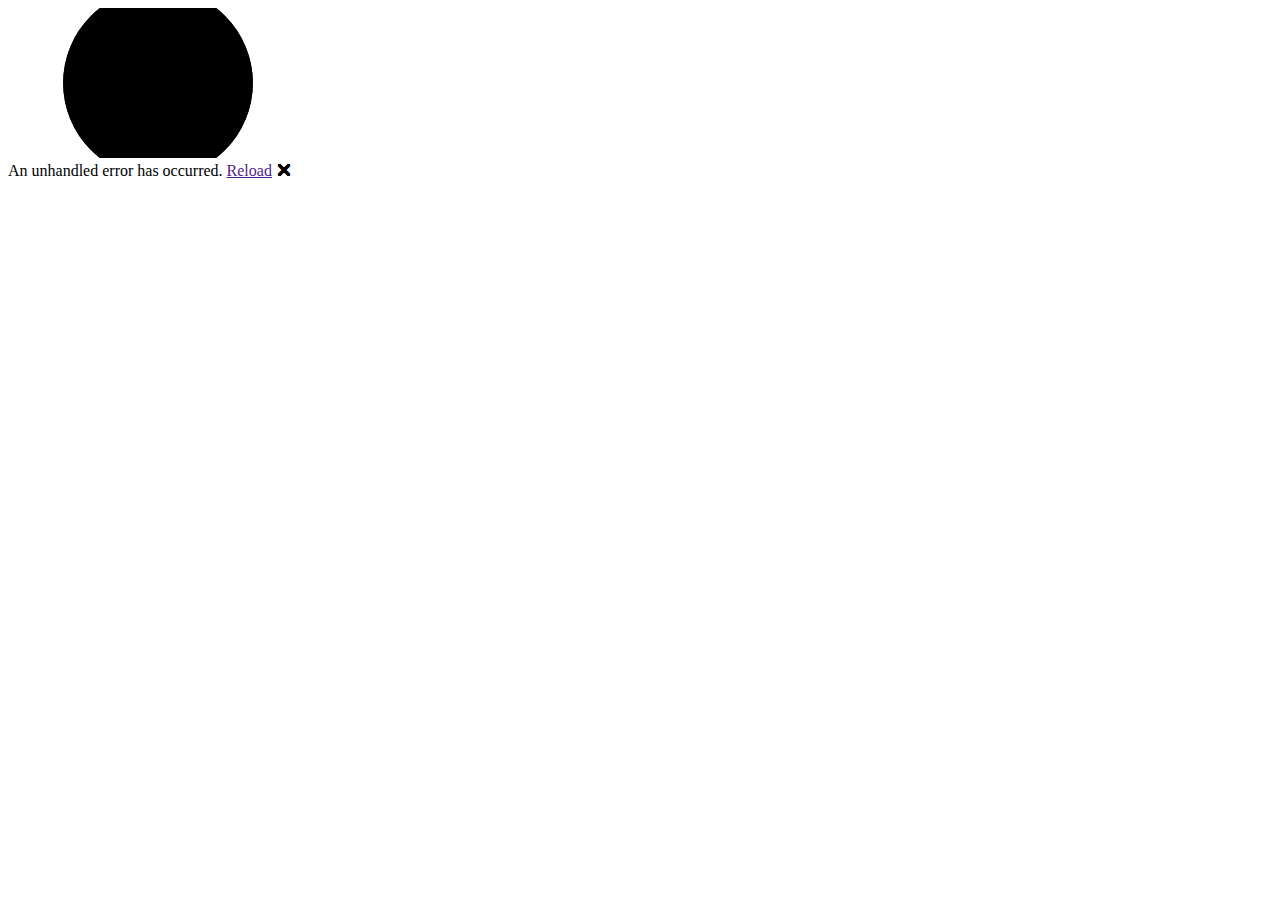
==== src/iHospitalUtility/wwwroot/index.html @ 04fc0e85 "feat: pwa cached pages" ====
<!DOCTYPE html>
<html lang="en">

<head>
    <meta charset="utf-8" />
    <meta name="viewport" content="width=device-width, initial-scale=1.0" />
    <title>iHospitalUtility</title>
    <base href="/" />
    <link rel="stylesheet" href="css/app.css" />

    <link rel="apple-touch-icon" sizes="57x57" href="./favicons/apple-icon-57x57.png" />
    <link rel="apple-touch-icon" sizes="60x60" href="./favicons/apple-icon-60x60.png" />
    <link rel="apple-touch-icon" sizes="72x72" href="./favicons/apple-icon-72x72.png" />
    <link rel="apple-touch-icon" sizes="76x76" href="./favicons/apple-icon-76x76.png" />
    <link rel="apple-touch-icon" sizes="114x114" href="./favicons/apple-icon-114x114.png" />
    <link rel="apple-touch-icon" sizes="120x120" href="./favicons/apple-icon-120x120.png" />
    <link rel="apple-touch-icon" sizes="144x144" href="./favicons/apple-icon-144x144.png" />
    <link rel="apple-touch-icon" sizes="152x152" href="./favicons/apple-icon-152x152.png" />
    <link rel="apple-touch-icon" sizes="180x180" href="./favicons/apple-icon-180x180.png" />

    <meta name="mobile-web-app-capable" content="yes">
    <link rel="apple-touch-startup-image"
        media="screen and (device-width: 430px) and (device-height: 932px) and (-webkit-device-pixel-ratio: 3) and (orientation: landscape)"
        href="./img/splash_screens/iPhone_15_Pro_Max__iPhone_15_Plus__iPhone_14_Pro_Max_landscape.png">
    <link rel="apple-touch-startup-image"
        media="screen and (device-width: 393px) and (device-height: 852px) and (-webkit-device-pixel-ratio: 3) and (orientation: landscape)"
        href="./img/splash_screens/iPhone_15_Pro__iPhone_15__iPhone_14_Pro_landscape.png">
    <link rel="apple-touch-startup-image"
        media="screen and (device-width: 428px) and (device-height: 926px) and (-webkit-device-pixel-ratio: 3) and (orientation: landscape)"
        href="./img/splash_screens/iPhone_14_Plus__iPhone_13_Pro_Max__iPhone_12_Pro_Max_landscape.png">
    <link rel="apple-touch-startup-image"
        media="screen and (device-width: 390px) and (device-height: 844px) and (-webkit-device-pixel-ratio: 3) and (orientation: landscape)"
        href="./img/splash_screens/iPhone_14__iPhone_13_Pro__iPhone_13__iPhone_12_Pro__iPhone_12_landscape.png">
    <link rel="apple-touch-startup-image"
        media="screen and (device-width: 375px) and (device-height: 812px) and (-webkit-device-pixel-ratio: 3) and (orientation: landscape)"
        href="./img/splash_screens/iPhone_13_mini__iPhone_12_mini__iPhone_11_Pro__iPhone_XS__iPhone_X_landscape.png">
    <link rel="apple-touch-startup-image"
        media="screen and (device-width: 414px) and (device-height: 896px) and (-webkit-device-pixel-ratio: 3) and (orientation: landscape)"
        href="./img/splash_screens/iPhone_11_Pro_Max__iPhone_XS_Max_landscape.png">
    <link rel="apple-touch-startup-image"
        media="screen and (device-width: 414px) and (device-height: 896px) and (-webkit-device-pixel-ratio: 2) and (orientation: landscape)"
        href="./img/splash_screens/iPhone_11__iPhone_XR_landscape.png">
    <link rel="apple-touch-startup-image"
        media="screen and (device-width: 414px) and (device-height: 736px) and (-webkit-device-pixel-ratio: 3) and (orientation: landscape)"
        href="./img/splash_screens/iPhone_8_Plus__iPhone_7_Plus__iPhone_6s_Plus__iPhone_6_Plus_landscape.png">
    <link rel="apple-touch-startup-image"
        media="screen and (device-width: 375px) and (device-height: 667px) and (-webkit-device-pixel-ratio: 2) and (orientation: landscape)"
        href="./img/splash_screens/iPhone_8__iPhone_7__iPhone_6s__iPhone_6__4.7__iPhone_SE_landscape.png">
    <link rel="apple-touch-startup-image"
        media="screen and (device-width: 320px) and (device-height: 568px) and (-webkit-device-pixel-ratio: 2) and (orientation: landscape)"
        href="./img/splash_screens/4__iPhone_SE__iPod_touch_5th_generation_and_later_landscape.png">
    <link rel="apple-touch-startup-image"
        media="screen and (device-width: 1024px) and (device-height: 1366px) and (-webkit-device-pixel-ratio: 2) and (orientation: landscape)"
        href="./img/splash_screens/12.9__iPad_Pro_landscape.png">
    <link rel="apple-touch-startup-image"
        media="screen and (device-width: 834px) and (device-height: 1194px) and (-webkit-device-pixel-ratio: 2) and (orientation: landscape)"
        href="./img/splash_screens/11__iPad_Pro__10.5__iPad_Pro_landscape.png">
    <link rel="apple-touch-startup-image"
        media="screen and (device-width: 820px) and (device-height: 1180px) and (-webkit-device-pixel-ratio: 2) and (orientation: landscape)"
        href="./img/splash_screens/10.9__iPad_Air_landscape.png">
    <link rel="apple-touch-startup-image"
        media="screen and (device-width: 834px) and (device-height: 1112px) and (-webkit-device-pixel-ratio: 2) and (orientation: landscape)"
        href="./img/splash_screens/10.5__iPad_Air_landscape.png">
    <link rel="apple-touch-startup-image"
        media="screen and (device-width: 810px) and (device-height: 1080px) and (-webkit-device-pixel-ratio: 2) and (orientation: landscape)"
        href="./img/splash_screens/10.2__iPad_landscape.png">
    <link rel="apple-touch-startup-image"
        media="screen and (device-width: 768px) and (device-height: 1024px) and (-webkit-device-pixel-ratio: 2) and (orientation: landscape)"
        href="./img/splash_screens/9.7__iPad_Pro__7.9__iPad_mini__9.7__iPad_Air__9.7__iPad_landscape.png">
    <link rel="apple-touch-startup-image"
        media="screen and (device-width: 744px) and (device-height: 1133px) and (-webkit-device-pixel-ratio: 2) and (orientation: landscape)"
        href="./img/splash_screens/8.3__iPad_Mini_landscape.png">
    <link rel="apple-touch-startup-image"
        media="screen and (device-width: 430px) and (device-height: 932px) and (-webkit-device-pixel-ratio: 3) and (orientation: portrait)"
        href="./img/splash_screens/iPhone_15_Pro_Max__iPhone_15_Plus__iPhone_14_Pro_Max_portrait.png">
    <link rel="apple-touch-startup-image"
        media="screen and (device-width: 393px) and (device-height: 852px) and (-webkit-device-pixel-ratio: 3) and (orientation: portrait)"
        href="./img/splash_screens/iPhone_15_Pro__iPhone_15__iPhone_14_Pro_portrait.png">
    <link rel="apple-touch-startup-image"
        media="screen and (device-width: 428px) and (device-height: 926px) and (-webkit-device-pixel-ratio: 3) and (orientation: portrait)"
        href="./img/splash_screens/iPhone_14_Plus__iPhone_13_Pro_Max__iPhone_12_Pro_Max_portrait.png">
    <link rel="apple-touch-startup-image"
        media="screen and (device-width: 390px) and (device-height: 844px) and (-webkit-device-pixel-ratio: 3) and (orientation: portrait)"
        href="./img/splash_screens/iPhone_14__iPhone_13_Pro__iPhone_13__iPhone_12_Pro__iPhone_12_portrait.png">
    <link rel="apple-touch-startup-image"
        media="screen and (device-width: 375px) and (device-height: 812px) and (-webkit-device-pixel-ratio: 3) and (orientation: portrait)"
        href="./img/splash_screens/iPhone_13_mini__iPhone_12_mini__iPhone_11_Pro__iPhone_XS__iPhone_X_portrait.png">
    <link rel="apple-touch-startup-image"
        media="screen and (device-width: 414px) and (device-height: 896px) and (-webkit-device-pixel-ratio: 3) and (orientation: portrait)"
        href="./img/splash_screens/iPhone_11_Pro_Max__iPhone_XS_Max_portrait.png">
    <link rel="apple-touch-startup-image"
        media="screen and (device-width: 414px) and (device-height: 896px) and (-webkit-device-pixel-ratio: 2) and (orientation: portrait)"
        href="./img/splash_screens/iPhone_11__iPhone_XR_portrait.png">
    <link rel="apple-touch-startup-image"
        media="screen and (device-width: 414px) and (device-height: 736px) and (-webkit-device-pixel-ratio: 3) and (orientation: portrait)"
        href="./img/splash_screens/iPhone_8_Plus__iPhone_7_Plus__iPhone_6s_Plus__iPhone_6_Plus_portrait.png">
    <link rel="apple-touch-startup-image"
        media="screen and (device-width: 375px) and (device-height: 667px) and (-webkit-device-pixel-ratio: 2) and (orientation: portrait)"
        href="./img/splash_screens/iPhone_8__iPhone_7__iPhone_6s__iPhone_6__4.7__iPhone_SE_portrait.png">
    <link rel="apple-touch-startup-image"
        media="screen and (device-width: 320px) and (device-height: 568px) and (-webkit-device-pixel-ratio: 2) and (orientation: portrait)"
        href="./img/splash_screens/4__iPhone_SE__iPod_touch_5th_generation_and_later_portrait.png">
    <link rel="apple-touch-startup-image"
        media="screen and (device-width: 1024px) and (device-height: 1366px) and (-webkit-device-pixel-ratio: 2) and (orientation: portrait)"
        href="./img/splash_screens/12.9__iPad_Pro_portrait.png">
    <link rel="apple-touch-startup-image"
        media="screen and (device-width: 834px) and (device-height: 1194px) and (-webkit-device-pixel-ratio: 2) and (orientation: portrait)"
        href="./img/splash_screens/11__iPad_Pro__10.5__iPad_Pro_portrait.png">
    <link rel="apple-touch-startup-image"
        media="screen and (device-width: 820px) and (device-height: 1180px) and (-webkit-device-pixel-ratio: 2) and (orientation: portrait)"
        href="./img/splash_screens/10.9__iPad_Air_portrait.png">
    <link rel="apple-touch-startup-image"
        media="screen and (device-width: 834px) and (device-height: 1112px) and (-webkit-device-pixel-ratio: 2) and (orientation: portrait)"
        href="./img/splash_screens/10.5__iPad_Air_portrait.png">
    <link rel="apple-touch-startup-image"
        media="screen and (device-width: 810px) and (device-height: 1080px) and (-webkit-device-pixel-ratio: 2) and (orientation: portrait)"
        href="./img/splash_screens/10.2__iPad_portrait.png">
    <link rel="apple-touch-startup-image"
        media="screen and (device-width: 768px) and (device-height: 1024px) and (-webkit-device-pixel-ratio: 2) and (orientation: portrait)"
        href="./img/splash_screens/9.7__iPad_Pro__7.9__iPad_mini__9.7__iPad_Air__9.7__iPad_portrait.png">
    <link rel="apple-touch-startup-image"
        media="screen and (device-width: 744px) and (device-height: 1133px) and (-webkit-device-pixel-ratio: 2) and (orientation: portrait)"
        href="./img/splash_screens/8.3__iPad_Mini_portrait.png">

    <link rel="icon" type="image/png" sizes="192x192" href="./favicons/android-icon-192x192.png" />
    <link rel="icon" type="image/png" sizes="32x32" href="./favicons/favicon-32x32.png" />
    <link rel="icon" type="image/png" sizes="96x96" href="./favicons/favicon-96x96.png" />
    <link rel="icon" type="image/png" sizes="16x16" href="./favicons/favicon-16x16.png" />
    <meta name="msapplication-TileColor" content="#001917" />
    <meta name="msapplication-TileImage" content="./favicons/ms-icon-144x144.png" />
    <meta name="theme-color" content="#001917" />
    <link rel="manifest" href="./site.webmanifest" />

    <link href="https://fonts.googleapis.com/css?family=Roboto:300,400,500,700&display=swap" rel="stylesheet" />
    <link href="_content/MudBlazor/MudBlazor.min.css" rel="stylesheet" />
</head>

<body>
    <div id="app">
        <svg class="loading-progress">
            <circle r="40%" cx="50%" cy="50%" />
            <circle r="40%" cx="50%" cy="50%" />
        </svg>
        <div class="loading-progress-text"></div>
    </div>

    <div id="blazor-error-ui">
        An unhandled error has occurred.
        <a href="" class="reload">Reload</a>
        <a class="dismiss">🗙</a>
    </div>

    <script>
        if (typeof navigator.serviceWorker !== 'undefined') {
            navigator.serviceWorker.register('./js/pwabuilder-sw.js')
        }
    </script>

    <script src="_framework/blazor.webassembly.js"></script>
    <script src="_content/MudBlazor/MudBlazor.min.js"></script>
</body>

</html>
---- src/iHospitalUtility/wwwroot/css/app.css ----
#blazor-error-ui {
    background: lightyellow;
    bottom: 0;
    box-shadow: 0 -1px 2px rgba(0, 0, 0, 0.2);
    display: none;
    left: 0;
    padding: 0.6rem 1.25rem 0.7rem 1.25rem;
    position: fixed;
    width: 100%;
    z-index: 1000;
}

    #blazor-error-ui .dismiss {
        cursor: pointer;
        position: absolute;
        right: 0.75rem;
        top: 0.5rem;
    }

.blazor-error-boundary {
    background: url([data-uri]) no-repeat 1rem/1.8rem, #b32121;
    padding: 1rem 1rem 1rem 3.7rem;
    color: white;
}

    .blazor-error-boundary::after {
        content: "An error has occurred."
    }

.loading-progress {
    position: relative;
    display: block;
    width: 8rem;
    height: 8rem;
    margin: 20vh auto 1rem auto;
}

    .loading-progress circle {
        fill: none;
        stroke: #e0e0e0;
        stroke-width: 0.6rem;
        transform-origin: 50% 50%;
        transform: rotate(-90deg);
    }

        .loading-progress circle:last-child {
            stroke: #1b6ec2;
            stroke-dasharray: calc(3.141 * var(--blazor-load-percentage, 0%) * 0.8), 500%;
            transition: stroke-dasharray 0.05s ease-in-out;
        }

.loading-progress-text {
    position: absolute;
    text-align: center;
    font-weight: bold;
    inset: calc(20vh + 3.25rem) 0 auto 0.2rem;
}

    .loading-progress-text:after {
        content: var(--blazor-load-percentage-text, "Loading");
    }
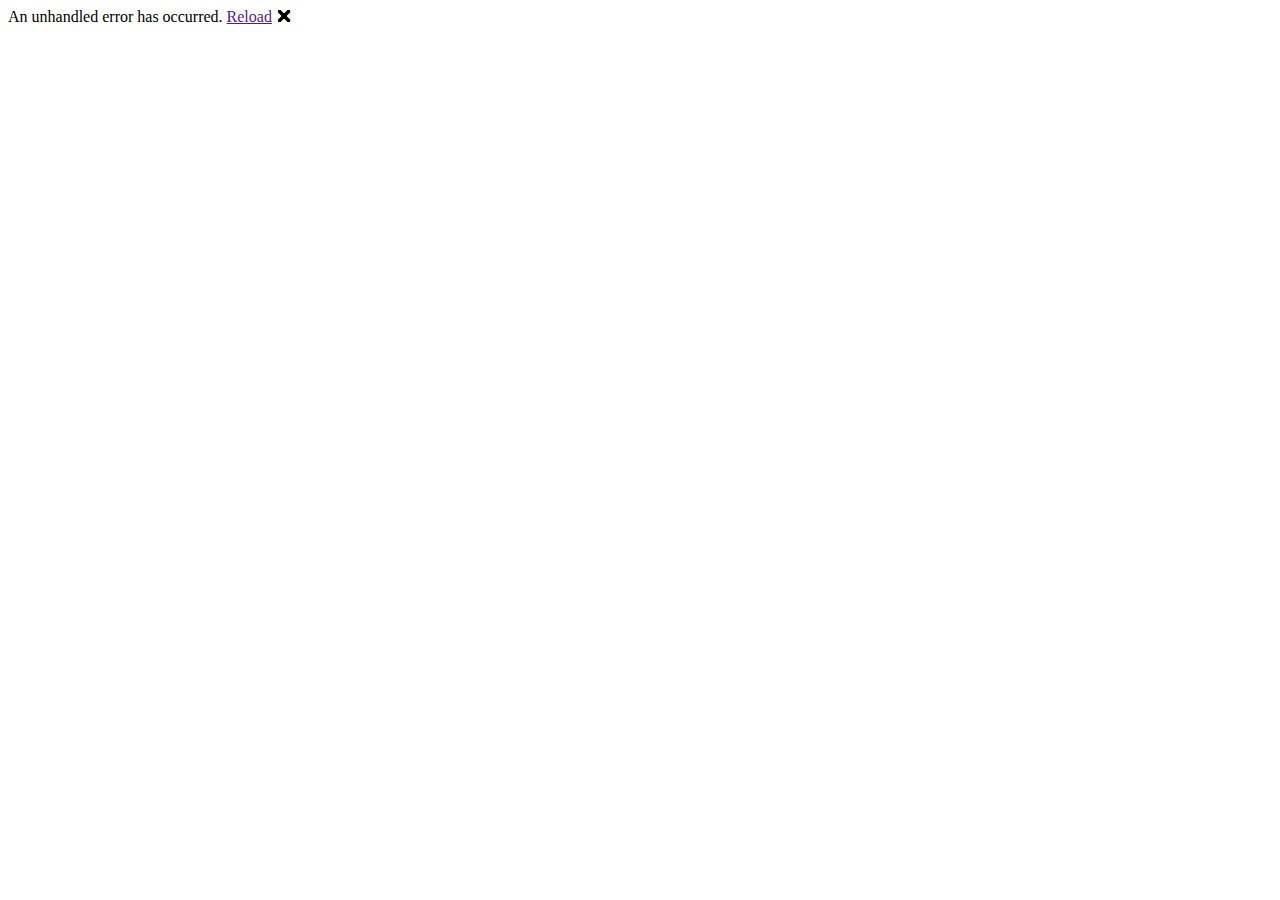
==== commit ad3a880f: "style: loader" ====
--- a/src/iHospitalUtility/wwwroot/index.html
+++ b/src/iHospitalUtility/wwwroot/index.html
@@ -137,10 +137,12 @@
 
 <body>
     <div id="app">
-        <svg class="loading-progress">
-            <circle r="40%" cx="50%" cy="50%" />
-            <circle r="40%" cx="50%" cy="50%" />
-        </svg>
+        <div class="loading-progress">
+            <div class="loader-dot dot1"></div>
+            <div class="loader-dot dot2"></div>
+            <div class="loader-dot dot3"></div>
+        </div>
+
         <div class="loading-progress-text"></div>
     </div>
 
--- a/src/iHospitalUtility/wwwroot/css/app.css
+++ b/src/iHospitalUtility/wwwroot/css/app.css
@@ -30,24 +30,40 @@
 .loading-progress {
     position: relative;
     display: block;
-    width: 8rem;
+    width: 4.5rem;
     height: 8rem;
     margin: 20vh auto 1rem auto;
 }
 
-    .loading-progress circle {
-        fill: none;
-        stroke: #e0e0e0;
-        stroke-width: 0.6rem;
-        transform-origin: 50% 50%;
-        transform: rotate(-90deg);
+.loader-dot {
+    height: 20px;
+    width: 20px;
+    border-radius: 50%;
+    background-color: #6A9C89;
+    display: inline-block;
+    -webkit-animation: grow 2.1s infinite ease-in-out both;
+    animation: grow 2.1s infinite ease-in-out both;
+}
+ 
+.loader-dot.dot1 {
+    -webkit-animation-delay: -0.96s;
+    animation-delay: -0.96s;
+}
+ 
+.loader-dot.dot2 {
+    -webkit-animation-delay: -0.48s;
+    animation-delay: -0.48s;
+}
+ 
+@-webkit-keyframes grow {
+    0%, 80%, 100% {
+        -webkit-transform: scale(0)
     }
-
-        .loading-progress circle:last-child {
-            stroke: #1b6ec2;
-            stroke-dasharray: calc(3.141 * var(--blazor-load-percentage, 0%) * 0.8), 500%;
-            transition: stroke-dasharray 0.05s ease-in-out;
-        }
+ 
+    40% {
+        -webkit-transform: scale(1.0)
+    }
+}
 
 .loading-progress-text {
     position: absolute;
@@ -57,5 +73,5 @@
 }
 
     .loading-progress-text:after {
-        content: var(--blazor-load-percentage-text, "Loading");
+        content: var(--blazor-load-percentage-text, "Carregando...");
     }